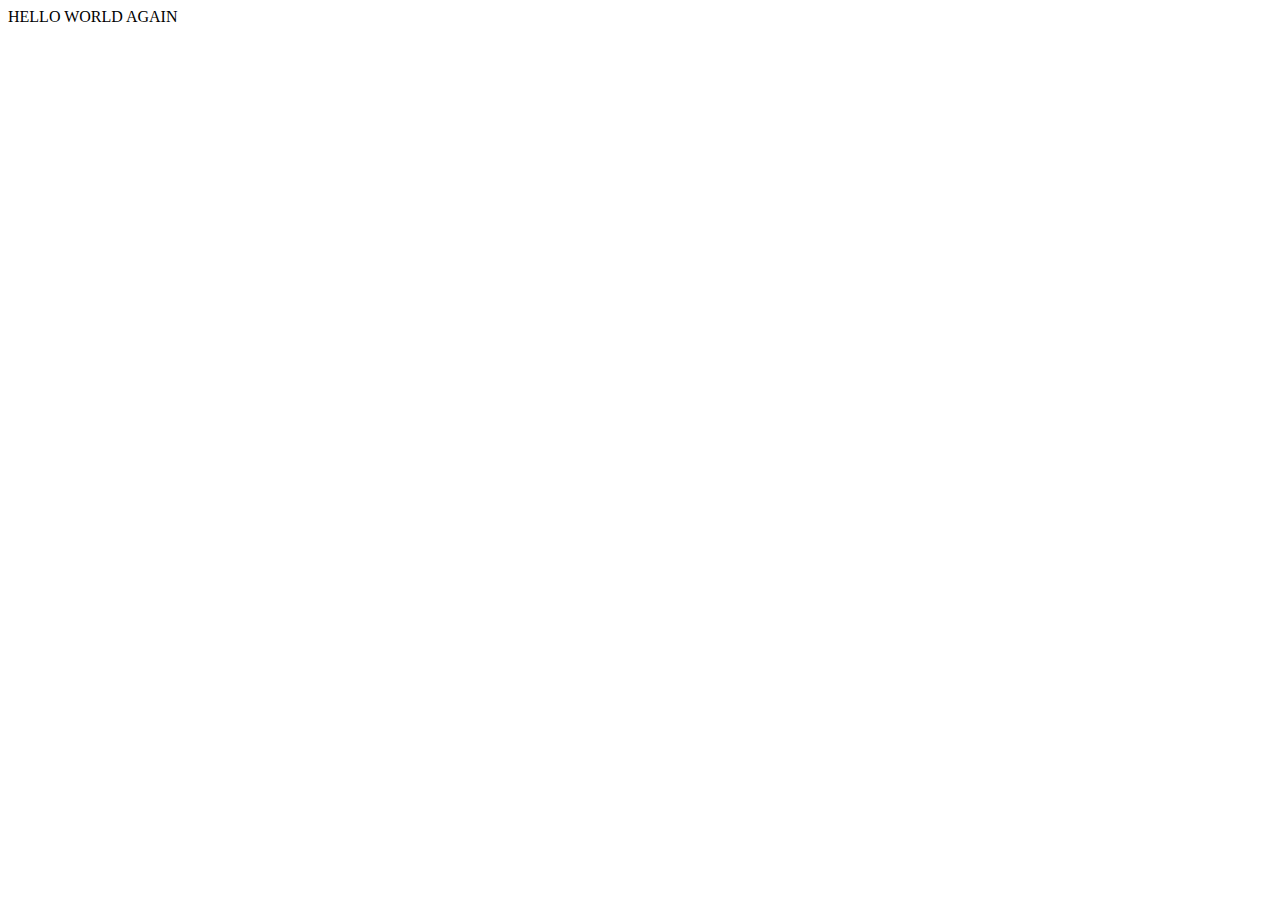
==== index.html @ ddbd621d "this is the first commit for test repo 2" ====
<!DOCTYPE html>
<html lang="en">
<head>
    <meta charset="UTF-8">
    <meta http-equiv="X-UA-Compatible" content="IE=edge">
    <meta name="viewport" content="width=device-width, initial-scale=1.0">
    <title>Project no 2</title>
</head>
<body>
    HELLO WORLD AGAIN
</body>
</html>
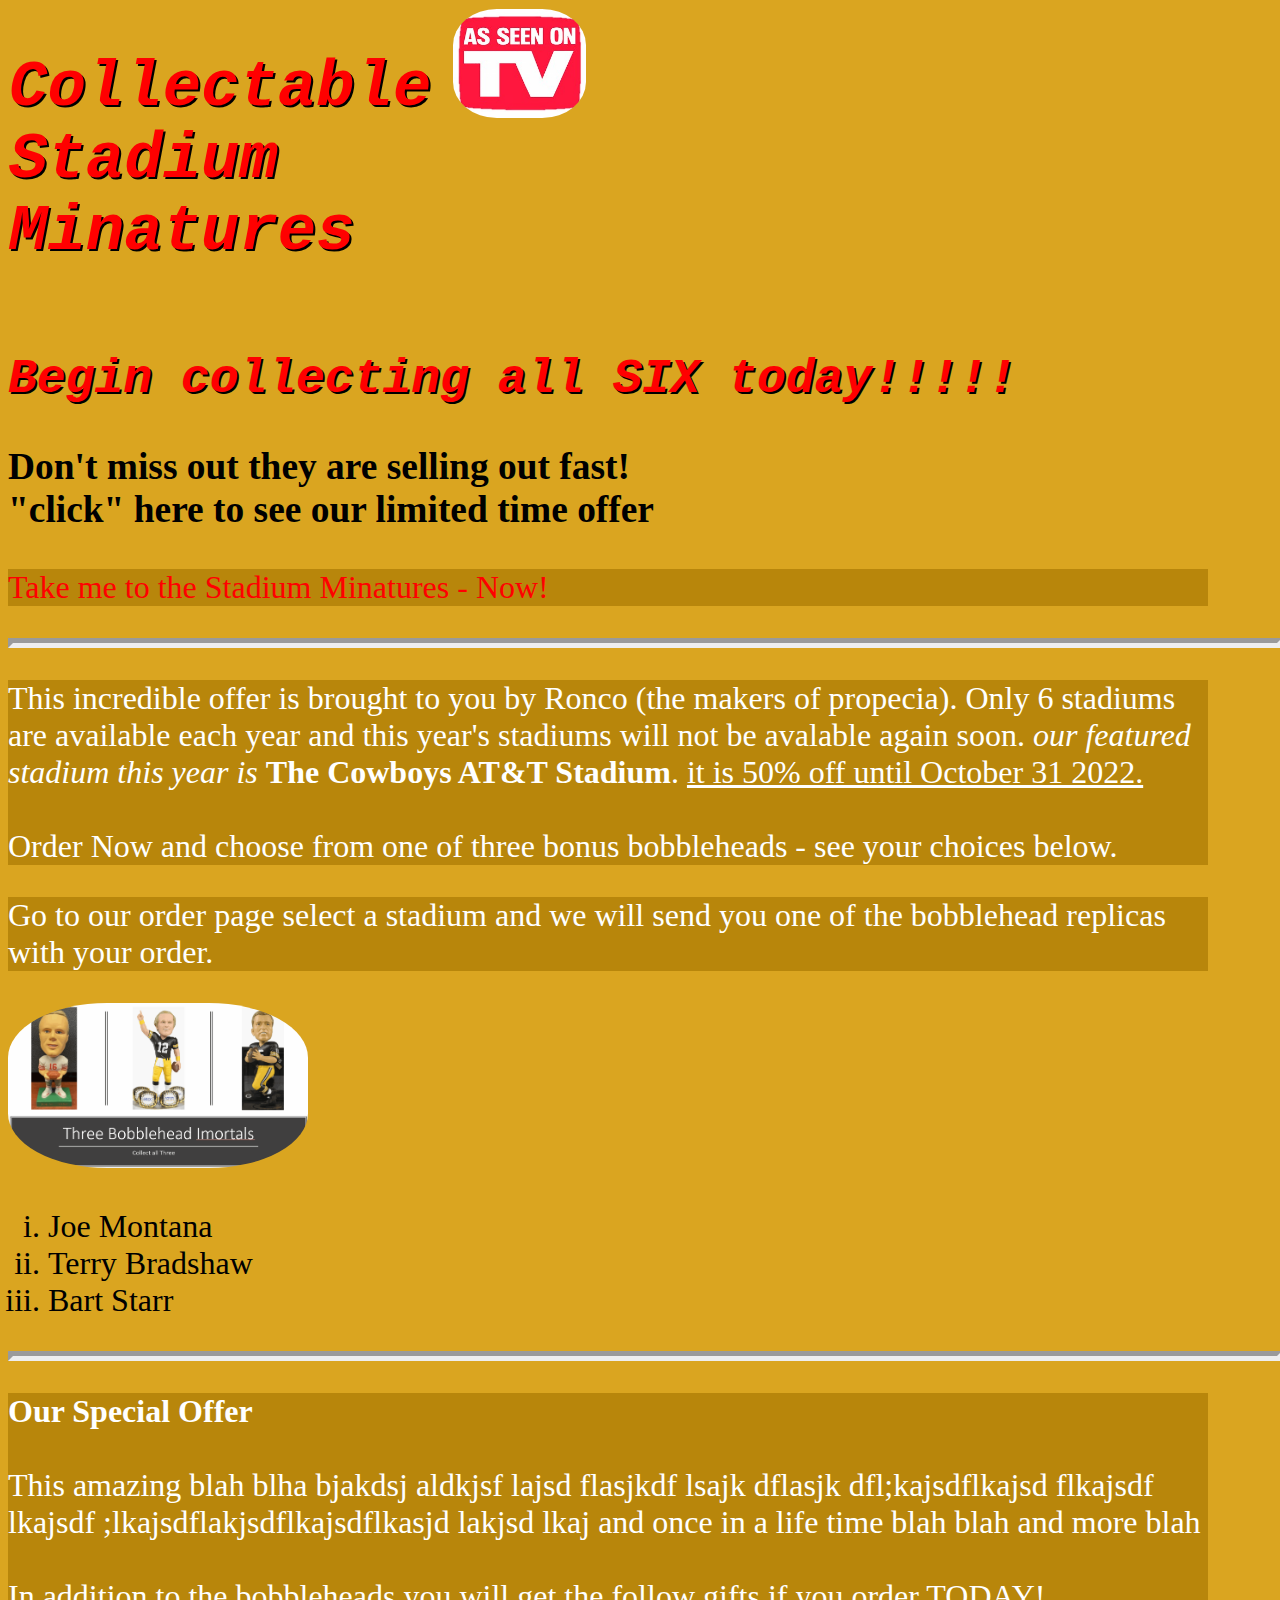
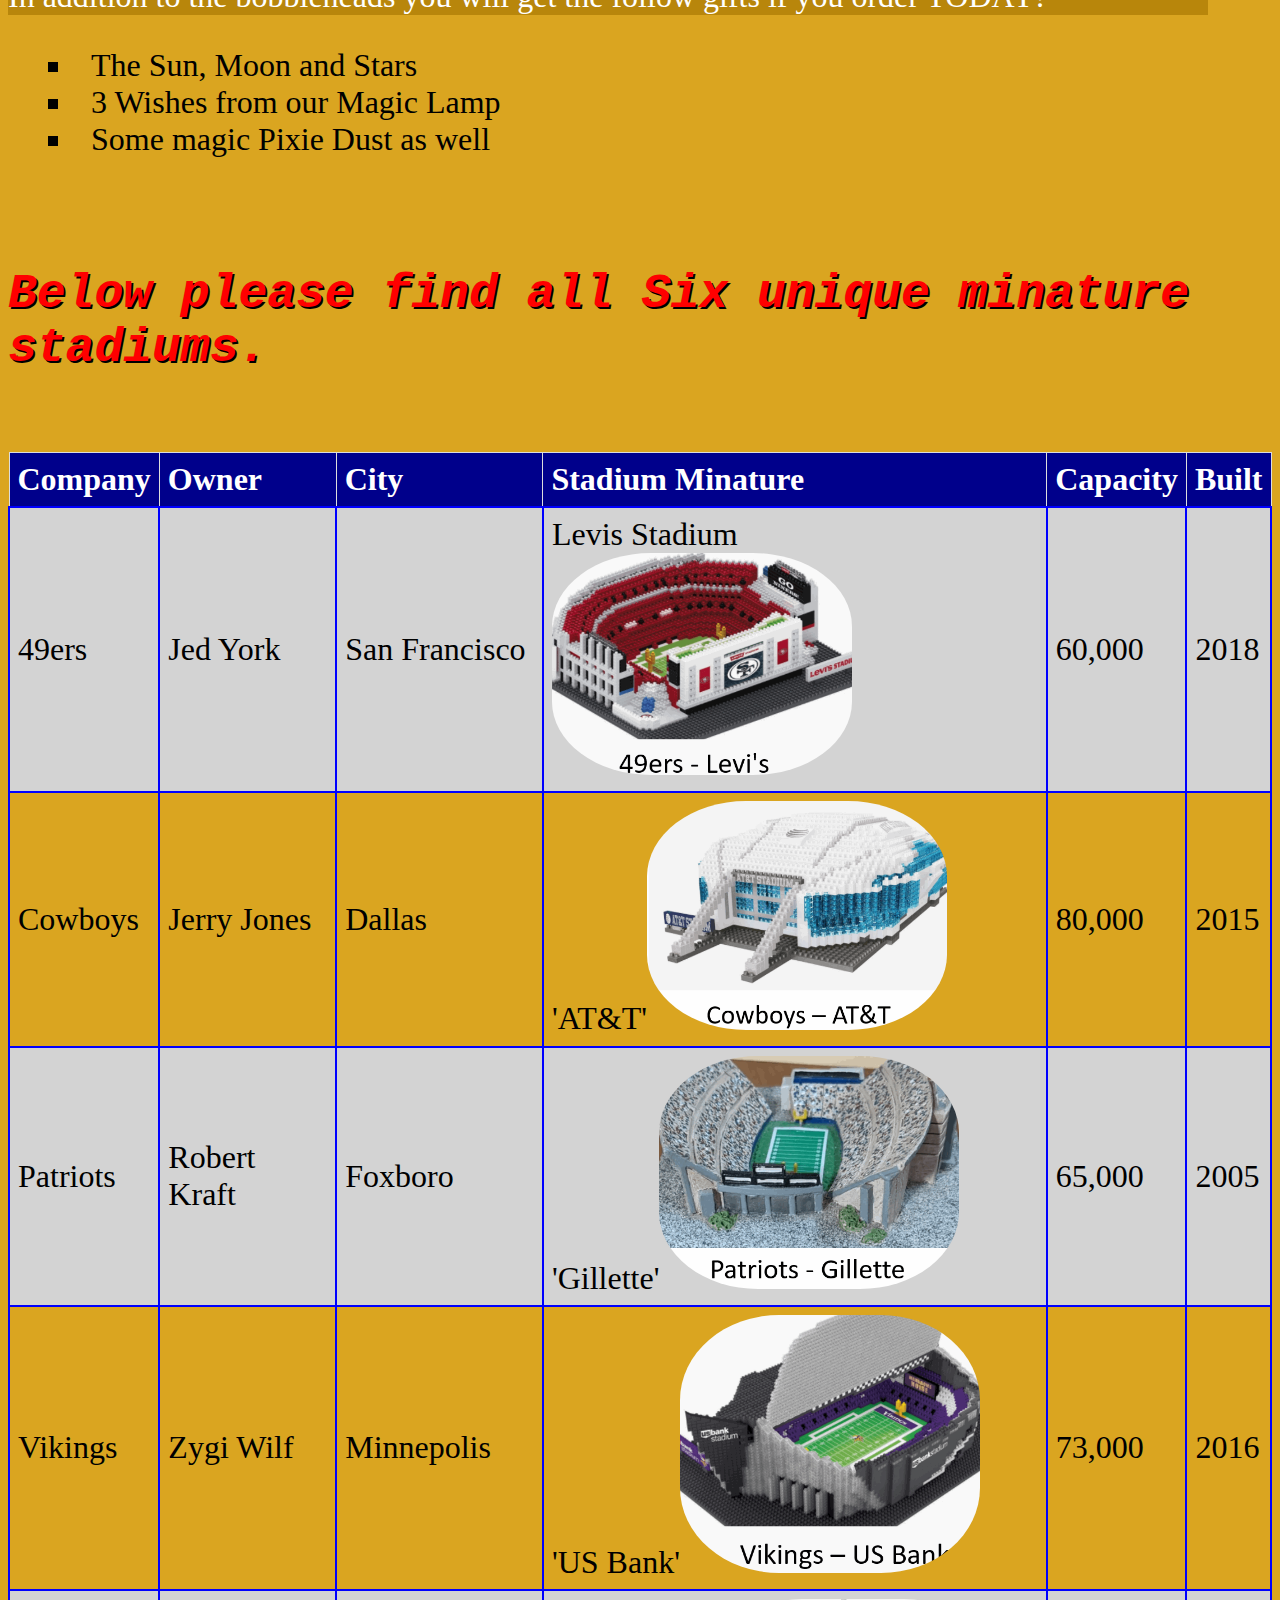
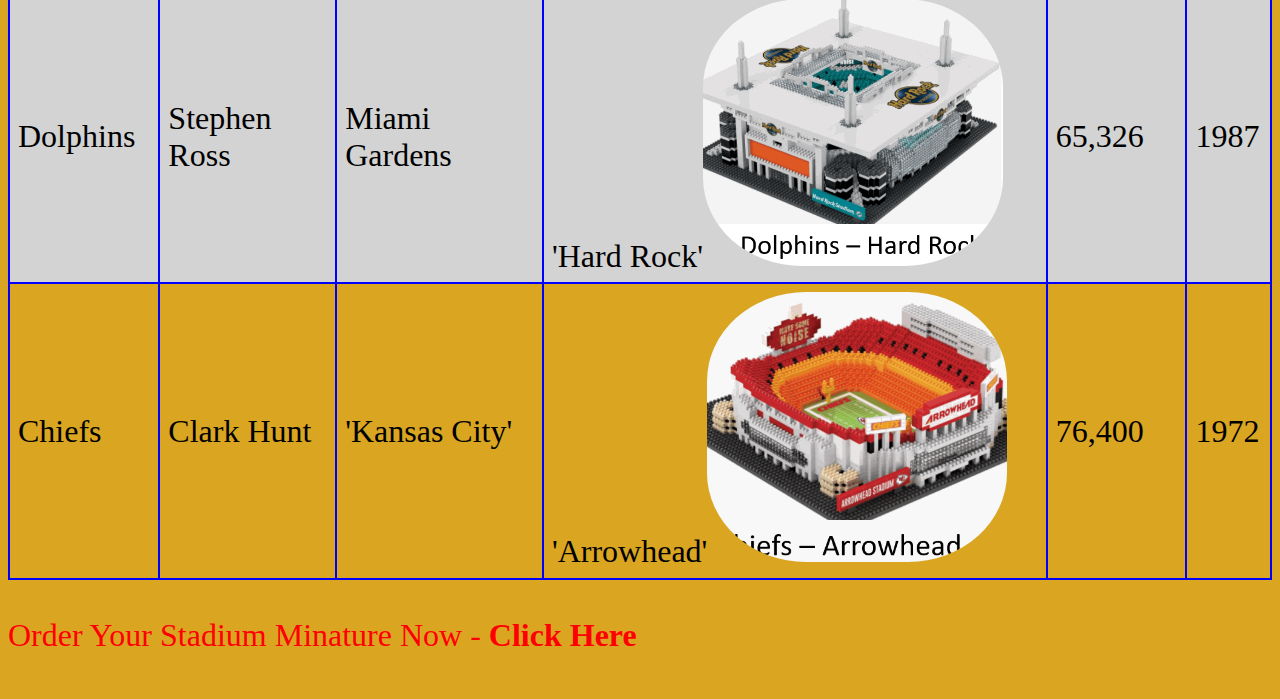
==== commit a450be45: "Updating images and updated code" ====
--- a/index.html
+++ b/index.html
@@ -1,12 +1,138 @@
 <!DOCTYPE html>
 <html lang="en">
+
 <head>
+    <link rel="stylesheet" href="my_styles.css">
     <meta charset="UTF-8">
     <meta http-equiv="X-UA-Compatible" content="IE=edge">
     <meta name="viewport" content="width=device-width, initial-scale=1.0">
-    <title>Project no 2</title>
+    <title>M McNicol - HW2</title>
 </head>
+
+<div class="row">
+    <div class="column">
+        <H1>Collectable Stadium Minatures</H1>
+    </div>
+    <div class="column">
+        <img src="images/seenTV.jpg" alt="As Seen On Tv" style="width: 30%;">
+    </div>
+</div>
+
+<h2>Begin collecting all <b>SIX</b> today!!!!!</h2>
+<h3>Don't miss out they are selling out fast! <BR>
+    "click" here to see our limited time offer</h3>
+
+<p>
+    <a href="#Lorem_Ipsum">Take me to the Stadium Minatures - Now!</a>
+</p>
+<hr>
+
+<body style="background-color: goldenrod;"></body>
+
 <body>
-    HELLO WORLD AGAIN
+
+    <p>
+        This incredible offer is brought to you by Ronco (the makers of propecia).
+        Only 6 stadiums are available each year and this year's stadiums will not
+        be avalable again soon. <i> our featured stadium this year is</i> <b>The Cowboys AT&T Stadium</b>.
+        <u>it is 50% off until October 31 2022.</u>
+        <br> <br>
+        Order Now and choose from one of three bonus bobbleheads - see your choices below.
+
+    </p>
+    <p> Go to our order page select a stadium and we will send you one of the bobblehead replicas with your order.</p>
+    <img src="images/bobbleheads.gif" width=100px>
+    <ol>
+        <li>Joe Montana</li>
+        <li>Terry Bradshaw</li>
+        <li>Bart Starr</li>
+    </ol>
+
+    <hr>
+    <p>
+        <B>Our Special Offer</B> <br><br> This amazing blah blha bjakdsj aldkjsf lajsd flasjkdf
+        lsajk dflasjk dfl;kajsdflkajsd flkajsdf lkajsdf ;lkajsdflakjsdflkajsdflkasjd lakjsd lkaj
+        and once in a life time blah blah and more blah
+        <br> <br>
+        In addition to the bobbleheads you will get the follow gifts if you order TODAY!
+
+    </p>
+
+
+    <ul>
+        <li>The Sun, Moon and Stars</li>
+        <li>3 Wishes from our Magic Lamp</li>
+        <li>Some magic Pixie Dust as well </li>
+    </ul>
+    <br>
+
+    <h2 id="Lorem_Ipsum">Below please find all <b>Six</b> unique minature stadiums.</h2>
+
+    <br>
+
+    <table>
+        <tr>
+            <th>Company</th>
+            <th>Owner</th>
+            <th>City</th>
+            <th>Stadium Minature </th>
+            <th>Capacity</th>
+            <th>Built</th>
+        </tr>
+        <tr>
+            <td>49ers</td>
+            <td>Jed York</td>
+            <td>San Francisco</td>
+            <td>Levis Stadium <img src="images/sta_49.gif"></td>
+            <td>60,000</td>
+            <td>2018</td>
+        </tr>
+        <tr>
+            <td>Cowboys</td>
+            <td>Jerry Jones</td>
+            <td>Dallas</td>
+            <td>'AT&T'<img src="images/Sta_cow.gif"></td>
+            <td>80,000</td>
+            <td>2015</td>
+        </tr>
+        <tr>
+            <td>Patriots</td>
+            <td>Robert Kraft</td>
+            <td>Foxboro</td>
+            <td>'Gillette'<img src="images/sta_pat.gif"></td>
+            <td>65,000</td>
+            <td>2005</td>
+        </tr>
+        <tr>
+            <td>Vikings</td>
+            <td>Zygi Wilf</td>
+            <td>Minnepolis </td>
+            <td>'US Bank'<img src="images/sta_vike.gif"></td>
+            <td>73,000</td>
+            <td>2016</td>
+        </tr>
+        <tr>
+            <td>Dolphins</td>
+            <td>Stephen Ross</td>
+            <td>Miami Gardens</td>
+            <td>'Hard Rock'<img src="images/sta_fins.gif"></td>
+            <td>65,326</td>
+            <td>1987</td>
+        </tr>
+        <tr>
+            <td>Chiefs</td>
+            <td>Clark Hunt</td>
+            <td>'Kansas City'</td>
+            <td>'Arrowhead'<img src="images/sta_chief.gif"></td>
+            <td>76,400</td>
+            <td>1972</td>
+        </tr>
+    </table>
+    <br>
+    <A href="orderpage.html"> Order Your Stadium Minature Now - <b>Click Here</b> </A>
+    <br>
+    <br>
+
 </body>
+
 </html>--- a/my_styles.css
+++ b/my_styles.css
@@ -0,0 +1,103 @@
+h1,h2 {
+    font-family: 'Courier New';
+    color: red;
+    text-shadow: 2px 2px black;
+    font-style: oblique;
+}
+
+body {
+font-family: Calibri;
+font-size: xx-large;
+}
+
+p {
+    font-family: Calibri;
+}
+
+/*  THE FOLLOWING IS FOR STYLING LINKS */
+a:link {color: red;text-decoration: none;}
+a:visited {color:green;}
+a:hover {color:blue;text-decoration: underline;}
+a:active {color:darkcyan;}
+
+/*  THE FOLLOWING IS FOR STYLING SUBMIT BUTTON */
+input {padding: 6px 12pm 6px 12px; border: 1px solid green; color:blue;}
+input [type="submit"] :hover {background-color: red;}
+input [type="submit"] :active {background-color: green;}
+input [type="text"] {color: purple}
+input [type="text" ] :focus {color:orange}
+
+/* Unordered List Style */
+ul {
+    list-style-type:square;
+    list-style-position: inside;
+    
+}
+
+/* ordered lists numbering - lower-roman */
+ol {
+  list-style-type: lower-roman;
+}
+
+/* Table rows coloring even and hover */
+
+table {  
+  border-collapse: collapse;  
+  width: 100%;  
+}  
+  
+td {  
+  border: 2px solid blue;  
+  text-align: left;  
+  padding: 8px;  
+}  
+th {
+    border: 1px solid #dddddd;
+    background-color: darkblue;
+    color: white;
+    text-align: left;
+    padding: 8px;
+  }
+
+tr:nth-child(even) {  
+  background-color: lightgray;  
+}  
+
+tr:hover {
+    background-color: lightblue;
+}
+/* Horizontal Line */
+hr {
+    width: 100%;
+    margin-top: 0.5em;
+    margin-bottom: 0.5em;
+    border-width: 5px; 
+  }
+/* image style attributes */
+  img {
+    border-radius: 33%;
+    width: 300px;
+    
+  }
+
+  /* two image containers (use 25% for four, and 50% for two, etc) */
+.column {
+  float: left;
+  width: 35%;
+  padding: 1px;
+}
+
+/* Clear floats after image containers */
+.row::after {
+  content: "";
+  clear: both;
+  display: table;
+}
+/* trying to manage width */
+p {
+  max-width: 1200px;
+  min-width: 100px;
+  background-color: darkgoldenrod;
+  border: black;
+  color: white;
+}